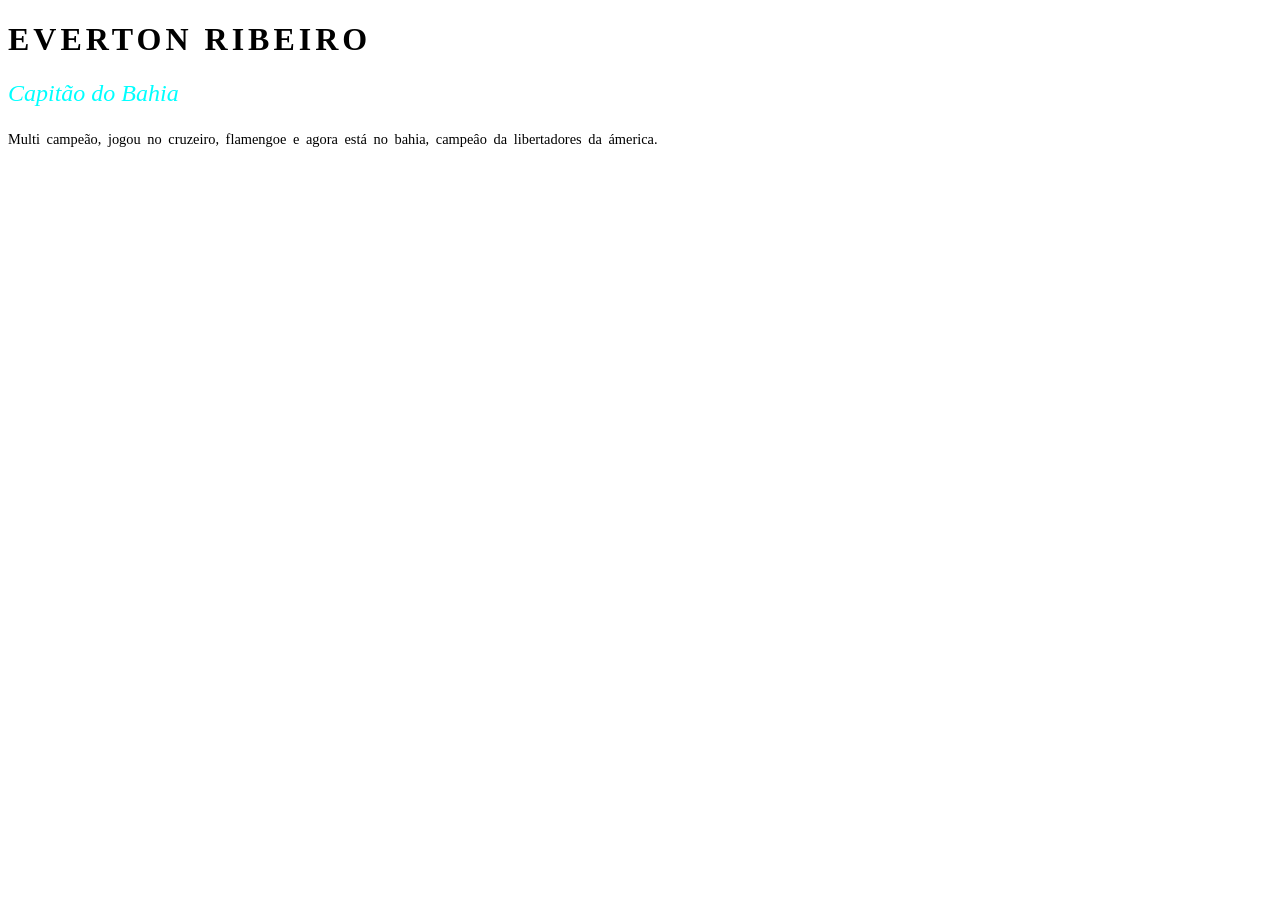
==== INDEX.HTML @ ee257935 "versão 1" ====
<!DOCTYPE html>
<html lang="pt-br">
<head>
    <meta charset="UTF-8">
    <meta name="viewport" content="width=device-width, initial-scale=1.0">
    <link rel="stylesheet" href="estilo.css" type="text/css">
    <title>Exercicio 1</title>
</head>
<body>
    <h1>Everton Ribeiro</h1>
    <h2>Capitão do Bahia</h2>
    <p>Multi campeão, jogou no cruzeiro, flamengoe e agora está no bahia, campeâo da libertadores da ámerica.</p>
</body>
</html>
---- estilo.css ----
h1{
    font-family: Georgia;
    font-size: 2rem;
    text-transform: uppercase;
    letter-spacing: 4px;
}
h2{
    font-style: italic;
    font-weight: 300;
    color:aqua;
}
p{
    font-size: 0.9rem;
    text-align: justify;
    word-spacing: 3px;
    line-height: 1.8
}
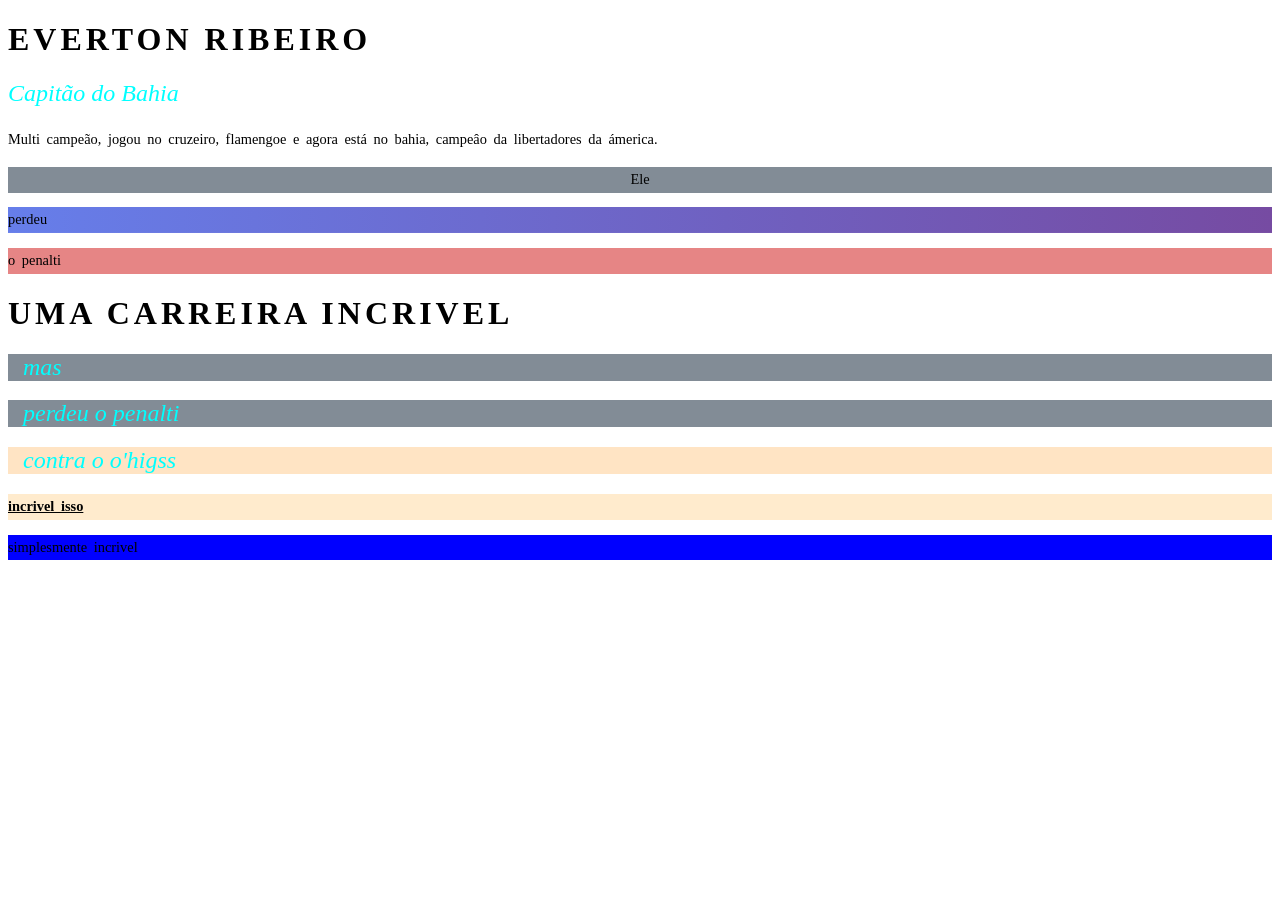
==== commit 487991f0: "versao3" ====
--- a/INDEX.HTML
+++ b/INDEX.HTML
@@ -10,5 +10,21 @@
     <h1>Everton Ribeiro</h1>
     <h2>Capitão do Bahia</h2>
     <p>Multi campeão, jogou no cruzeiro, flamengoe e agora está no bahia, campeâo da libertadores da ámerica.</p>
+
+    <p id="fundo1">Ele</p>
+    <p id="fundo2" class="destaque">perdeu</p>
+    <p id="fundo3" class="destaque">o penalti</p>
+
+    <h1>Uma carreira incrivel</h1>
+    <h2 class="titulo-secao">mas</h2>
+    <h2 class="titulo-secao">perdeu o penalti</h2>
+    
+    
+    
+    <h2 class="titulo-secao" style="background-color: bisque;">contra o o'higss</h2>
+
+
+    <p class="texto-destaque">incrivel isso</p>
+    <p id="rodape-info">simplesmente incrivel</p>
 </body>
 </html>
--- a/estilo.css
+++ b/estilo.css
@@ -14,4 +14,32 @@
     text-align: justify;
     word-spacing: 3px;
     line-height: 1.8
+}
+
+#fundo1{
+    background-color: rgb(130, 140, 150);
+    text-align: center;
+}
+#fundo2{
+    background: linear-gradient(to right, #667eea, #764ba2)
+    no-repeat center center;
+}
+#fundo3{
+    background-attachment: fixed;
+    background-color: rgb(230, 133, 133);
+}
+
+.titulo-secao{
+    background-color: rgb(130, 140, 150);
+    text-indent: 15px;
+    font-weight: normal;
+}
+.texto-destaque{
+    background-color:blanchedalmond;
+    font-weight: bold;
+    text-decoration: underline;
+}
+#rodape-info{
+    background-color: blue;
+    color: black;
 }
